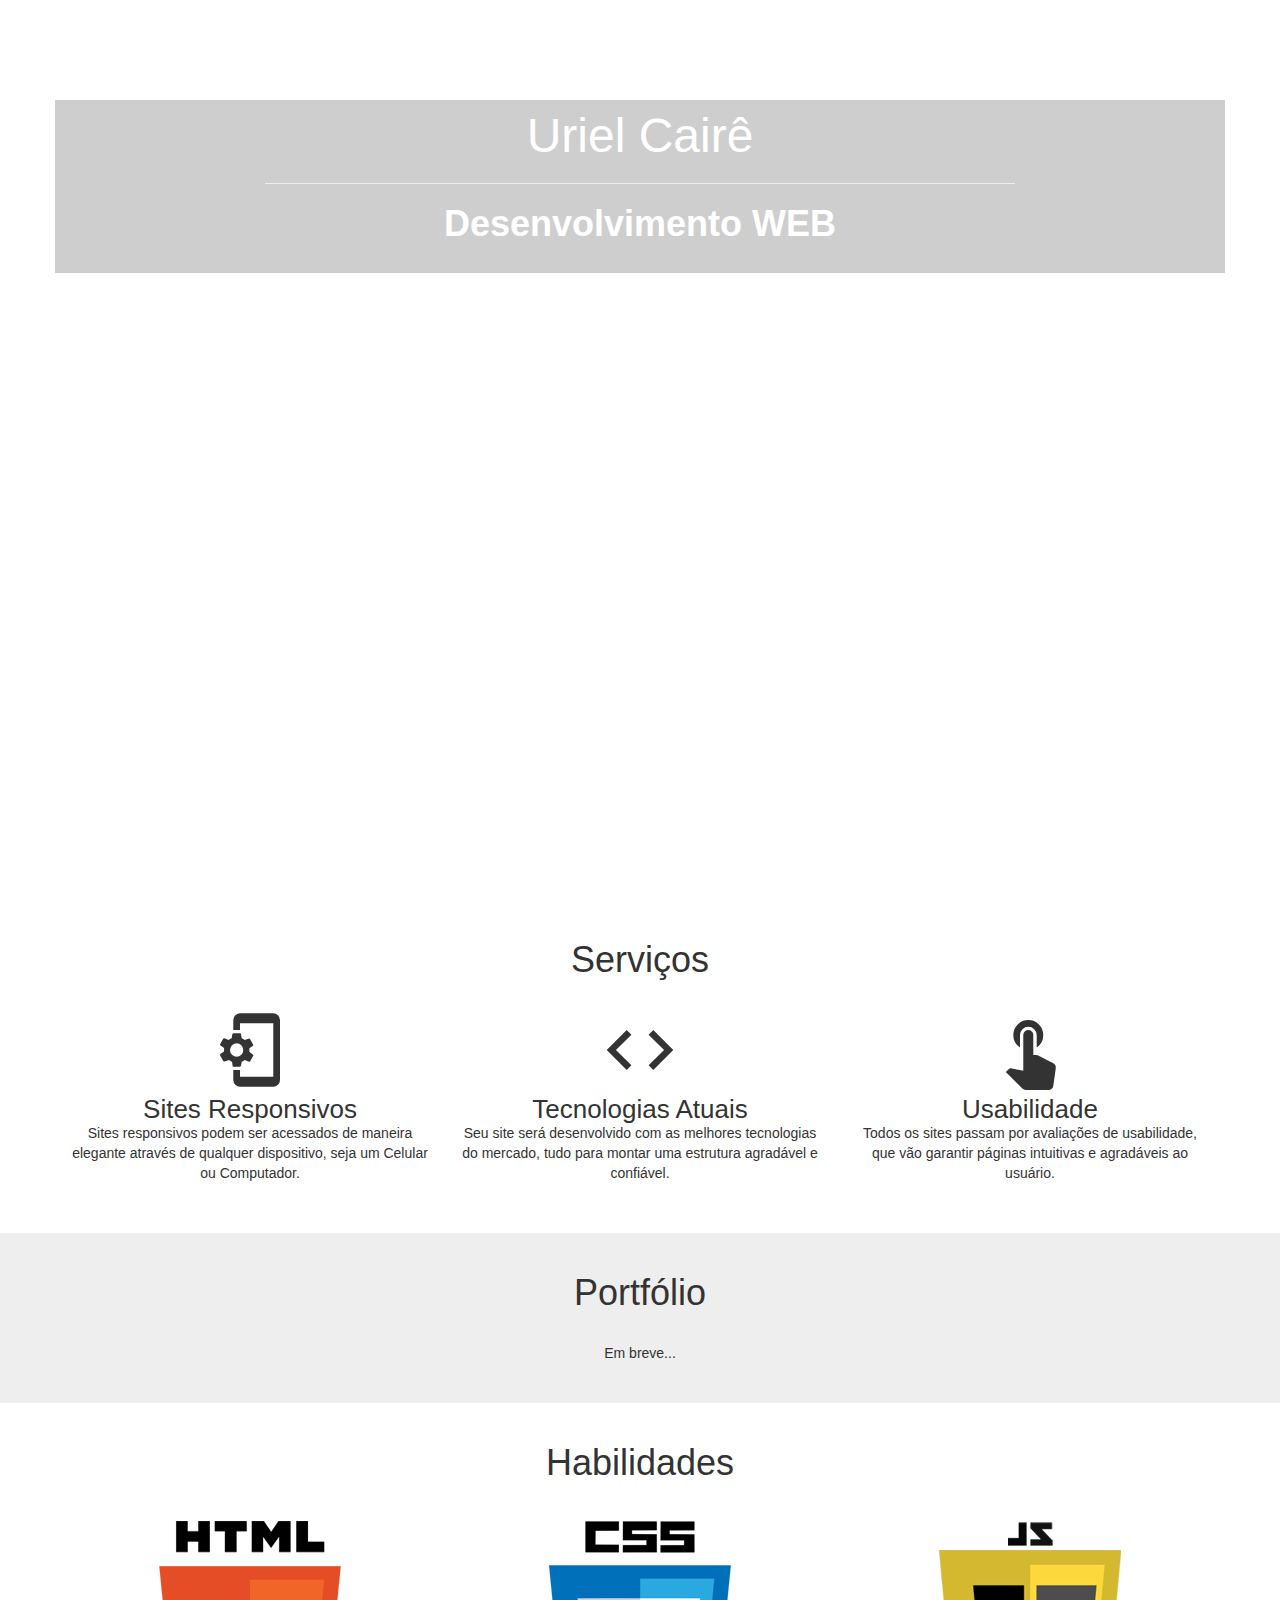
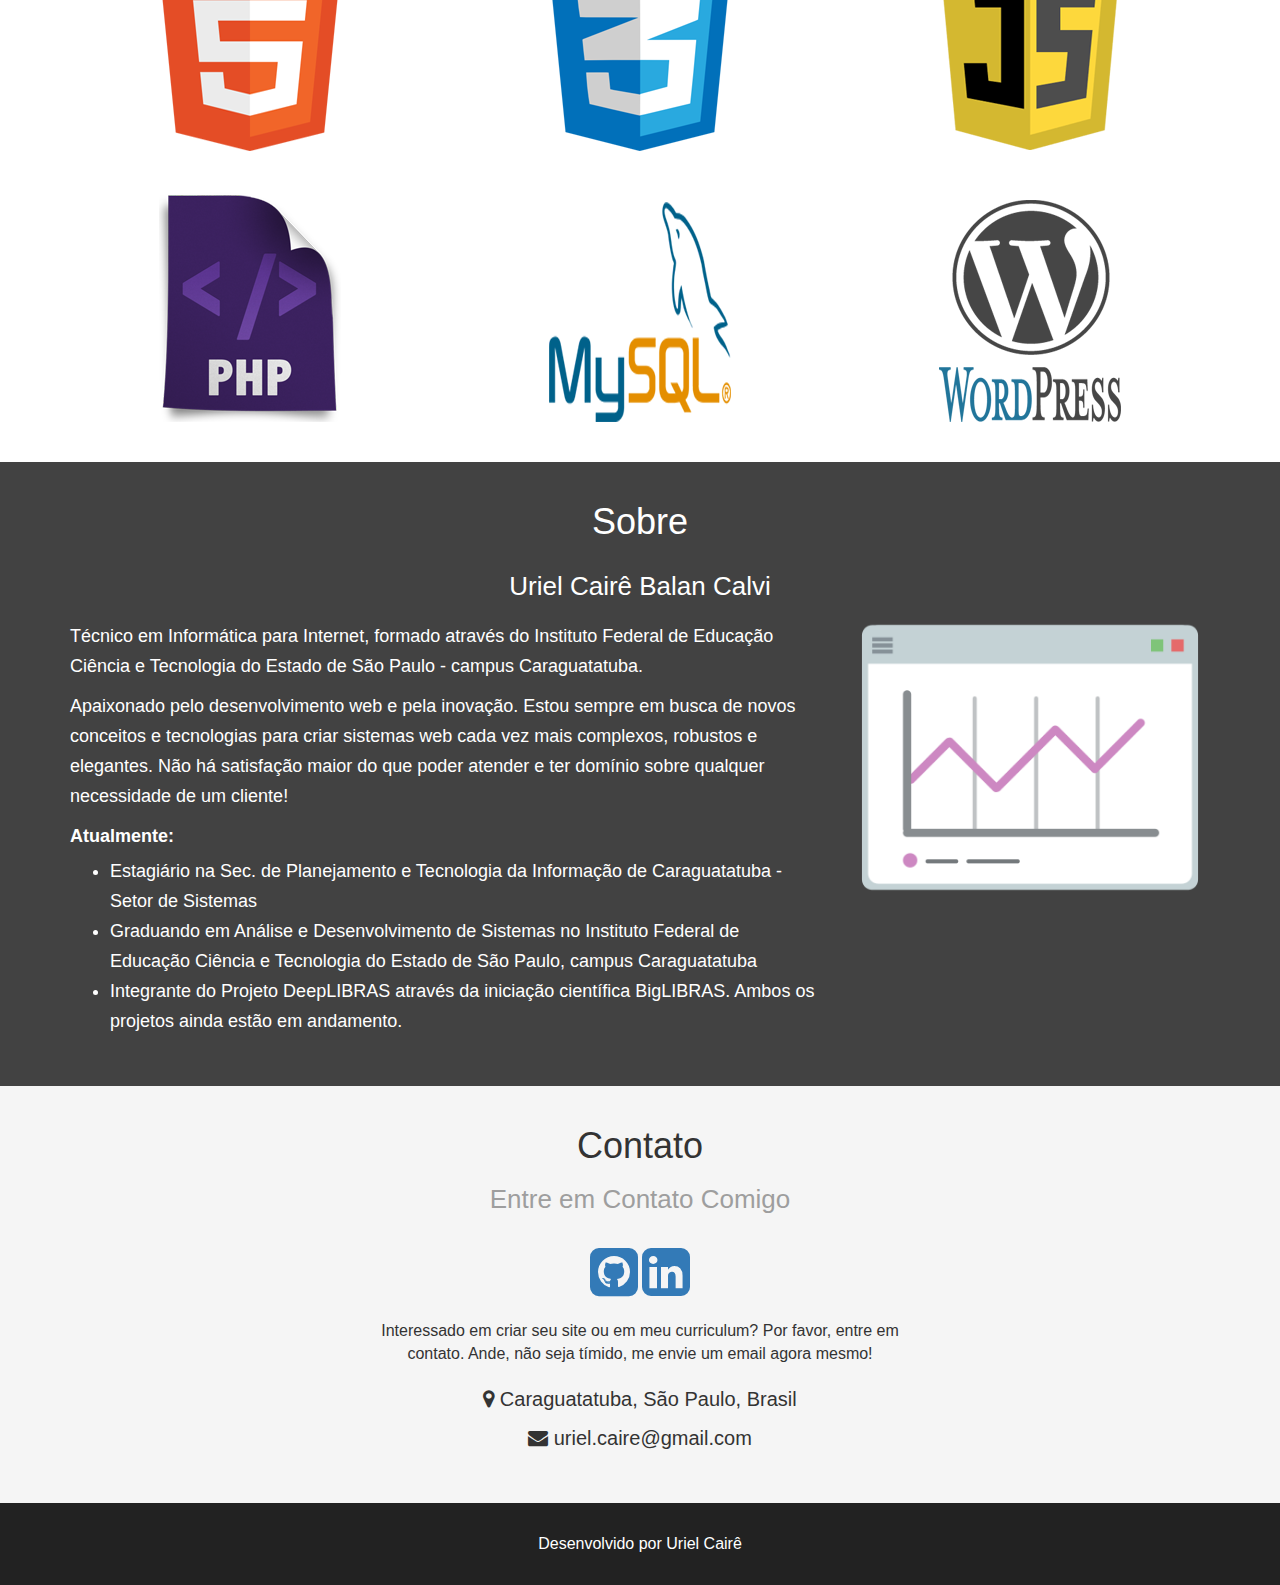
==== index.html @ bda00d69 "primeira versao da index" ====
<!DOCTYPE html>
<html>
<head>
	<meta charset="UTF-8">
	<meta name="viewport" content="width=device-width, initial-scale=1.0"/>
    <link href="http://fonts.googleapis.com/icon?family=Material+Icons" rel="stylesheet">
	<link rel="stylesheet" type="text/css" href="assets/css/bootstrap.min.css">
	<!-- <link rel="stylesheet" type="text/css" href="assets/css/swipebox.min.css"> -->
	<link rel="stylesheet" type="text/css" href="assets/css/font-awesome.min.css">
	<link rel="stylesheet" type="text/css" href="assets/css/style.css">
	<title></title>
</head>
<body>
	<header>
		<div class="container">
			<div class="row presentation">
				<div class="col-md-12">
					<h1>Uriel Cairê</h1>
				</div>
				<div class="col-md-offset-2 col-md-8">
					<hr>
					<h3>Desenvolvimento WEB</h3>
				</div>
			</div>
			<!-- <div class="row welcome">
				<div class="col-md-12">
					Bem vindo ao meu Studio de Desenvolvimento!
				</div>
				<div class="col-md-12">
					É UM PRAZER TE RECEBER
				</div>
			</div> -->
		</div>
	</header>
	<section id="servicos">
		<div class="container">
			<div class="row">
				<div class="col-md-12">
					<h1>Serviços</h1>
				</div>
			</div>
			<div class="row">
				<div class="col-md-4">
					<i class="large material-icons">phonelink_setup</i>
					<h2>Sites Responsivos</h2>
					<p>Sites responsivos podem ser acessados de maneira elegante através de qualquer dispositivo, seja um Celular ou Computador.</p>
				</div>
				<div class="col-md-4">
					<i class="large material-icons">code</i>
					<h2>Tecnologias Atuais</h2>
					<p>Seu site será desenvolvido com as melhores tecnologias do mercado, tudo para montar uma estrutura agradável e confiável.</p>
				</div>
				<div class="col-md-4">
					<i class="large material-icons">touch_app</i>
					<h2>Usabilidade</h2>
					<p>Todos os sites passam por avaliações de usabilidade, que vão garantir páginas intuitivas e agradáveis ao usuário.</p>
				</div>
			</div>
		</div>
	</section>
	<section id="portfolio">
		<div class="container">
			<div class="row">
				<div class="com-md-12">
					<h1>Portfólio</h1>
				</div>
				<div class="col-md-12">
					Em breve...
				</div>
			</div>
		</div>
	</section>
	<section id="skills">
		<div class="container">
			<div class="row">
				<div class="com-md-12">
					<h1>Habilidades</h1>
				</div>
			</div>
			<div class="row">
				<div class="col-xs-12 col-md-4">
					<img src="assets/img/html5.png">
				</div>
				<div class="col-xs-12 col-md-4">
					<img src="assets/img/css3.png">
				</div>
				<div class="col-xs-12 col-md-4">
					<img src="assets/img/js.png">
				</div>
				<div class="col-xs-12 col-md-4">
					<img src="assets/img/php.png">
				</div>
				<div class="col-xs-12 col-md-4">
					<img src="assets/img/mysql.png">
				</div>
				<div class="col-xs-12 col-md-4">
					<img src="assets/img/wp.png">
				</div>
			</div>
		</div>
	</section>
	<section id="sobre">
		<div class="container">
			<div class="row">
				<div class="col-md-12">
					<h1>Sobre</h1>
					<h2>Uriel Cairê Balan Calvi</h2>
				</div>
			</div>
			<div class="row">
				<div class="col-xs-12 col-md-8">
					<p>
						Técnico em Informática para Internet, formado através do Instituto Federal de Educação Ciência e Tecnologia do Estado de São Paulo - campus Caraguatatuba. 
					</p>
					<p>
						Apaixonado pelo desenvolvimento web e pela inovação. Estou sempre em busca de novos conceitos e tecnologias para criar sistemas web cada vez mais complexos, robustos e elegantes. Não há satisfação maior do que poder atender e ter domínio sobre qualquer necessidade de um cliente! 
					</p>
					<label>Atualmente:</label>
					<ul>
						<li>Estagiário na Sec. de Planejamento e Tecnologia da Informação de Caraguatatuba - Setor de Sistemas</li>
						<li>Graduando em Análise e Desenvolvimento de Sistemas no Instituto Federal de Educação Ciência e Tecnologia do Estado de São Paulo, campus Caraguatatuba</li>
						<li>Integrante do Projeto DeepLIBRAS através da iniciação científica BigLIBRAS. Ambos os projetos ainda estão em andamento.</li>
					</ul>
				</div>
				<div class="col-xs-12 col-md-4">
					<img style="width:100%;" src="assets/img/graph.png">
				</div>
			</div>
		</div>
	</section>
	<section id="contato">
		<div class="container">
			<div class="row">
				<div class="col-md-12">
					<h1>Contato</h1>
					<h2>Entre em Contato Comigo</h2>
				</div>
			</div>
			<div class="links text-center">
				<a href="https://github.com/urielcaire" target="_blank"><i class="fa fa-github-square fa-4x"></i></a>
				<a href="https://br.linkedin.com/in/urielcaire" target="_blank"><i class="fa fa-linkedin-square fa-4x"></i></a>
			</div>
			<div class="row intro">
				<div class="col-xs-12 col-md-offset-3 col-md-6">
					Interessado em criar seu site ou em meu curriculum? Por favor, entre em contato. Ande, não seja tímido, me envie um email agora mesmo!
				</div>
			</div>
			<div class="row info">
				<p>
					<i class="fa fa-map-marker"></i>
					Caraguatatuba, São Paulo, Brasil
				</p>
				<p>
					<i class="fa fa-envelope"></i>
					uriel.caire@gmail.com
				</p>
			</div>
		</div>
	</section>
	<footer>
		<center>Desenvolvido por Uriel Cairê</center>
	</footer>
	<script type="text/javascript" src="assets/js/jquery-3.2.0.min.js"></script>
	<script type="text/javascript" src="assets/js/bootstrap.min.js"></script>
	<!-- <script type="text/javascript" src="assets/js/jquery.swipebox.min.js"></script> -->
</body>
</html>
---- assets/css/swipebox.min.css ----
/*! Swipebox v1.3.0 | Constantin Saguin csag.co | MIT License | github.com/brutaldesign/swipebox */html.swipebox-html.swipebox-touch{overflow:hidden!important}#swipebox-overlay img{border:none!important}#swipebox-overlay{width:100%;height:100%;position:fixed;top:0;left:0;z-index:99999!important;overflow:hidden;-webkit-user-select:none;-moz-user-select:none;-ms-user-select:none;user-select:none}#swipebox-container{position:relative;width:100%;height:100%}#swipebox-slider{-webkit-transition:-webkit-transform .4s ease;transition:transform .4s ease;height:100%;left:0;top:0;width:100%;white-space:nowrap;position:absolute;display:none;cursor:pointer}#swipebox-slider .slide{height:100%;width:100%;line-height:1px;text-align:center;display:inline-block}#swipebox-slider .slide:before{content:"";display:inline-block;height:50%;width:1px;margin-right:-1px}#swipebox-slider .slide .swipebox-inline-container,#swipebox-slider .slide .swipebox-video-container,#swipebox-slider .slide img{display:inline-block;max-height:100%;max-width:100%;margin:0;padding:0;width:auto;height:auto;vertical-align:middle}#swipebox-slider .slide .swipebox-video-container{background:0 0;max-width:1140px;max-height:100%;width:100%;padding:5%;-webkit-box-sizing:border-box;box-sizing:border-box}#swipebox-slider .slide .swipebox-video-container .swipebox-video{width:100%;height:0;padding-bottom:56.25%;overflow:hidden;position:relative}#swipebox-slider .slide .swipebox-video-container .swipebox-video iframe{width:100%!important;height:100%!important;position:absolute;top:0;left:0}#swipebox-slider .slide-loading{background:url(../img/loader.gif) center center no-repeat}#swipebox-bottom-bar,#swipebox-top-bar{-webkit-transition:.5s;transition:.5s;position:absolute;left:0;z-index:999;height:50px;width:100%}#swipebox-bottom-bar{bottom:-50px}#swipebox-bottom-bar.visible-bars{-webkit-transform:translate3d(0,-50px,0);transform:translate3d(0,-50px,0)}#swipebox-top-bar{top:-50px}#swipebox-top-bar.visible-bars{-webkit-transform:translate3d(0,50px,0);transform:translate3d(0,50px,0)}#swipebox-title{display:block;width:100%;text-align:center}#swipebox-close,#swipebox-next,#swipebox-prev{background-image:url(../img/icons.png);background-repeat:no-repeat;border:none!important;text-decoration:none!important;cursor:pointer;width:50px;height:50px;top:0}#swipebox-arrows{display:block;margin:0 auto;width:100%;height:50px}#swipebox-prev{background-position:-32px 13px;float:left}#swipebox-next{background-position:-78px 13px;float:right}#swipebox-close{top:0;right:0;position:absolute;z-index:9999;background-position:15px 12px}.swipebox-no-close-button #swipebox-close{display:none}#swipebox-next.disabled,#swipebox-prev.disabled{opacity:.3}.swipebox-no-touch #swipebox-overlay.rightSpring #swipebox-slider{-webkit-animation:rightSpring .3s;animation:rightSpring .3s}.swipebox-no-touch #swipebox-overlay.leftSpring #swipebox-slider{-webkit-animation:leftSpring .3s;animation:leftSpring .3s}.swipebox-touch #swipebox-container:after,.swipebox-touch #swipebox-container:before{-webkit-backface-visibility:hidden;backface-visibility:hidden;-webkit-transition:all .3s ease;transition:all .3s ease;content:' ';position:absolute;z-index:999;top:0;height:100%;width:20px;opacity:0}.swipebox-touch #swipebox-container:before{left:0;-webkit-box-shadow:inset 10px 0 10px -8px #656565;box-shadow:inset 10px 0 10px -8px #656565}.swipebox-touch #swipebox-container:after{right:0;-webkit-box-shadow:inset -10px 0 10px -8px #656565;box-shadow:inset -10px 0 10px -8px #656565}.swipebox-touch #swipebox-overlay.leftSpringTouch #swipebox-container:before,.swipebox-touch #swipebox-overlay.rightSpringTouch #swipebox-container:after{opacity:1}@-webkit-keyframes rightSpring{0%{left:0}50%{left:-30px}100%{left:0}}@keyframes rightSpring{0%{left:0}50%{left:-30px}100%{left:0}}@-webkit-keyframes leftSpring{0%{left:0}50%{left:30px}100%{left:0}}@keyframes leftSpring{0%{left:0}50%{left:30px}100%{left:0}}@media screen and (min-width:800px){#swipebox-close{right:10px}#swipebox-arrows{width:92%;max-width:800px}}#swipebox-overlay{background:#0d0d0d}#swipebox-bottom-bar,#swipebox-top-bar{text-shadow:1px 1px 1px #000;background:#000;opacity:.95}#swipebox-top-bar{color:#fff!important;font-size:15px;line-height:43px;font-family:Helvetica,Arial,sans-serif}
---- assets/css/style.css ----
html, body, nav, header, section, div, footer, h1, h2, h3, h4{margin: 0; padding: 0;}

html, body{
	width: 100%;
	height: 100%;
}

header{
	padding-top: 100px;
	background-image: url("../img/img9.jpeg");
	background-repeat: no-repeat;
	background-size: 100% 100%;
	/*background-position: top center;*/
	width: 100%;
	min-height: 100%;
	color: #FFF;
	text-align: center;
}

header h1{
	font-size: 48px;
	
}

header h3{
	font-size: 36px;
	font-weight: bold;
}

.presentation{
	padding: 10px 0 30px 0;
	background-color: rgba(158, 158, 158, 0.5);
}

.welcome{
	margin-top: 100px;
	font-size: 36px;
}

section{
	padding-top: 40px;
	padding-bottom: 40px;
}

section h1, section h2, section h3{
	text-align: center;
}

section h1{
	margin-bottom: 30px;
}

section h2{
	font-size: 26px;
}

#servicos{
	text-align: center;
}

#portfolio{
	background-color: #EEE;
	text-align: center;
}

#skills{
	text-align: center;
}

#sobre{
	color: #FFF;
	background-color: #424242;
	font-size: 18px;
	line-height: 30px;
}

#sobre h2{margin-bottom: 20px;}

#contato{
	background-color: #F5F5F5;
}

#contato h2{
	margin-top: -10px;
	margin-bottom: 30px;
	color: #9e9e9e;
}

#contato .intro{
	font-size: 16px;
	text-align: center;
	margin: 20px 0;
}

#contato .info{
	font-size: 20px;
	text-align: center;
}

footer{
	color: #FFF;
	font-size: 16px;
	padding: 30px 0;
	background-color: #222;
}

/*materialize sizes*/
.tiny{font-size: 1rem;}
.small{font-size: 2rem;}
.medium{font-size: 4rem;}
.large{font-size: 8rem;}
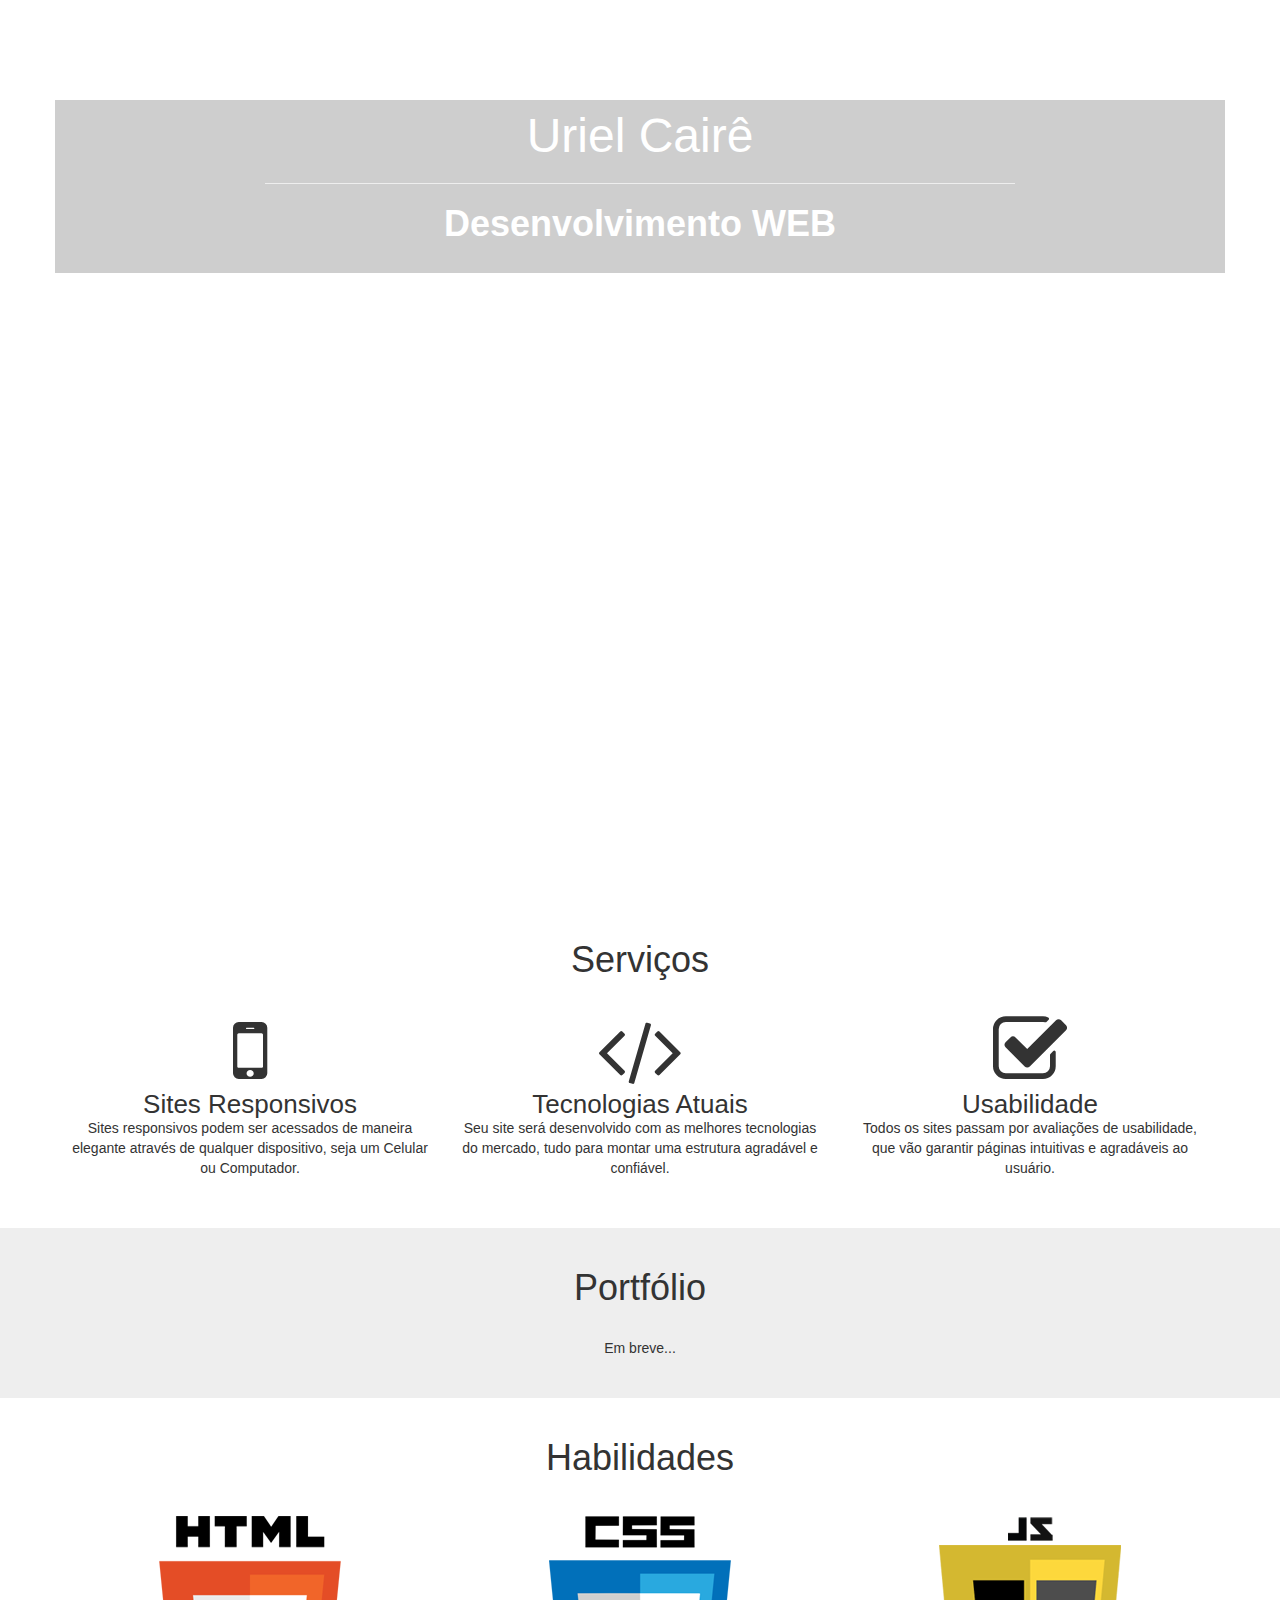
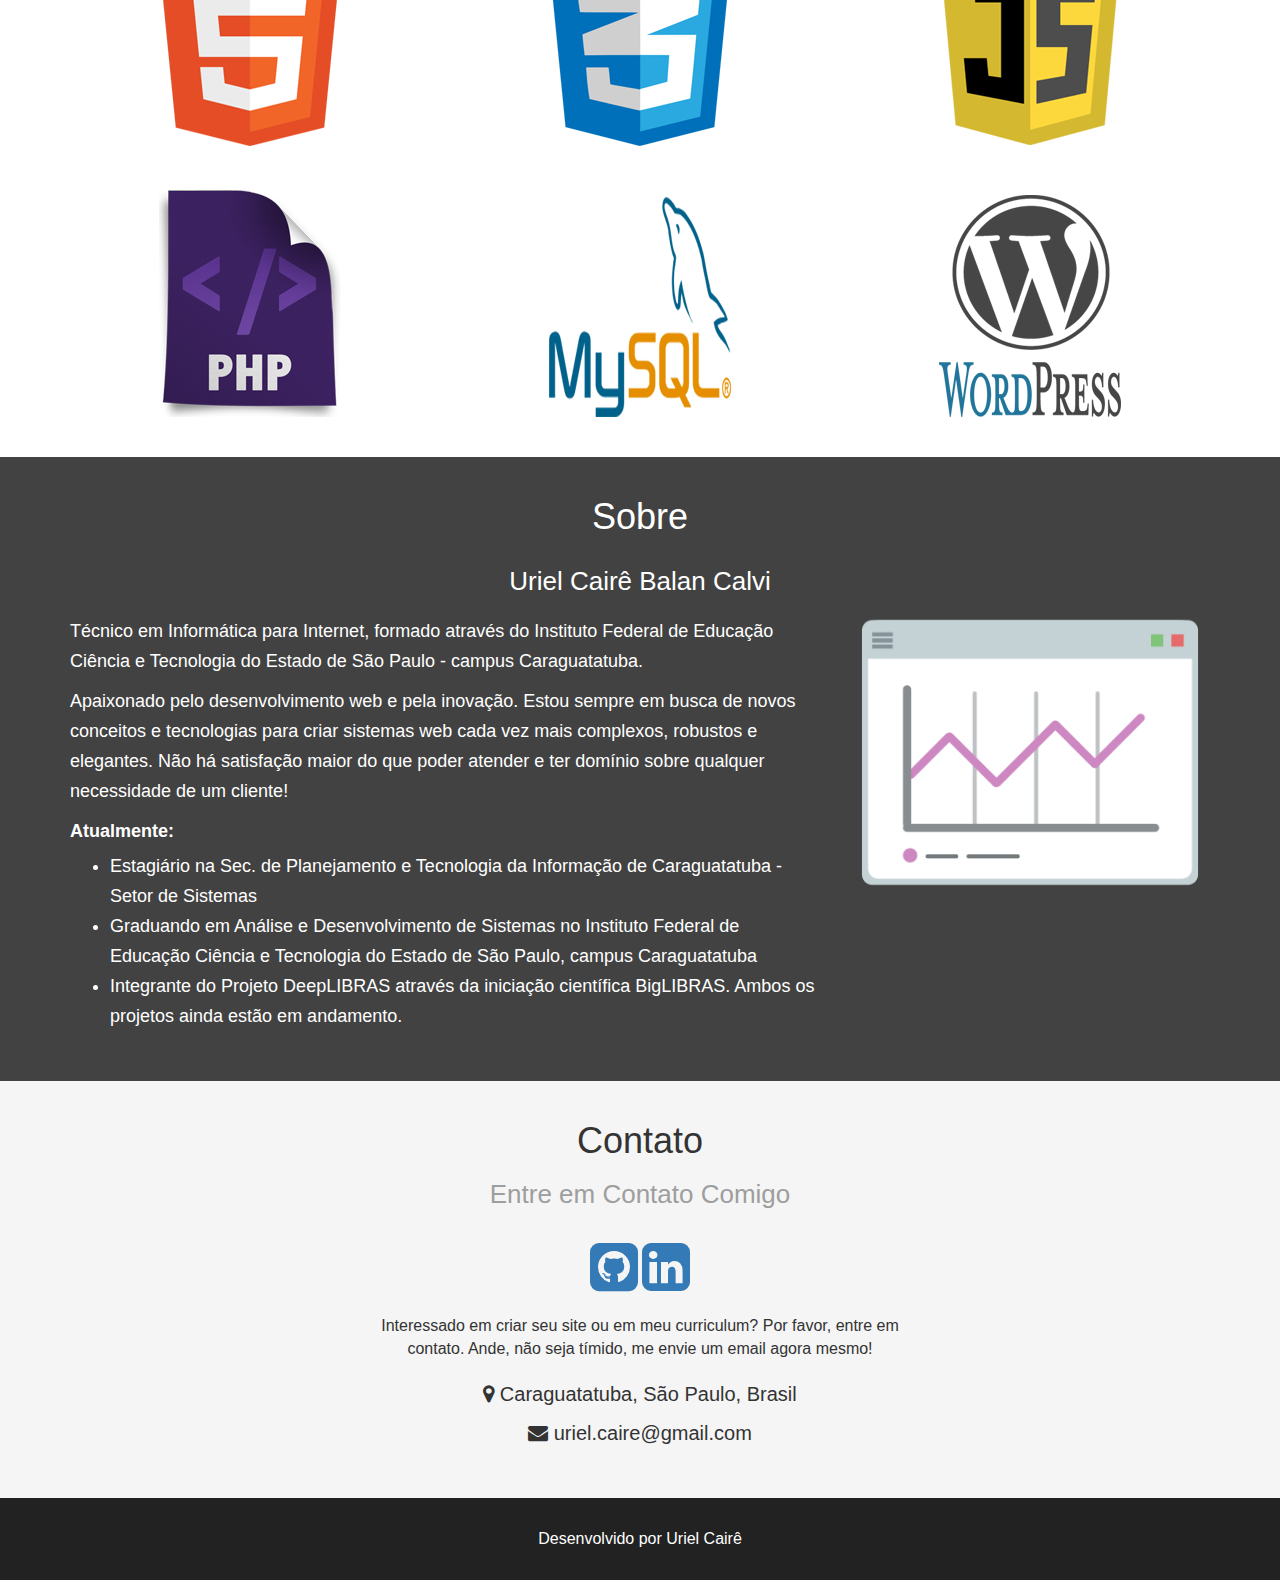
==== commit 82eca68f: "add font awesome" ====
--- a/index.html
+++ b/index.html
@@ -41,17 +41,17 @@
 			</div>
 			<div class="row">
 				<div class="col-md-4">
-					<i class="large material-icons">phonelink_setup</i>
+					<i class="fa fa-mobile large" aria-hidden="true"></i>
 					<h2>Sites Responsivos</h2>
 					<p>Sites responsivos podem ser acessados de maneira elegante através de qualquer dispositivo, seja um Celular ou Computador.</p>
 				</div>
 				<div class="col-md-4">
-					<i class="large material-icons">code</i>
+					<i class="fa fa-code large" aria-hidden="true"></i>
 					<h2>Tecnologias Atuais</h2>
 					<p>Seu site será desenvolvido com as melhores tecnologias do mercado, tudo para montar uma estrutura agradável e confiável.</p>
 				</div>
 				<div class="col-md-4">
-					<i class="large material-icons">touch_app</i>
+					<i class="fa fa-check-square-o large" aria-hidden="true"></i>
 					<h2>Usabilidade</h2>
 					<p>Todos os sites passam por avaliações de usabilidade, que vão garantir páginas intuitivas e agradáveis ao usuário.</p>
 				</div>
